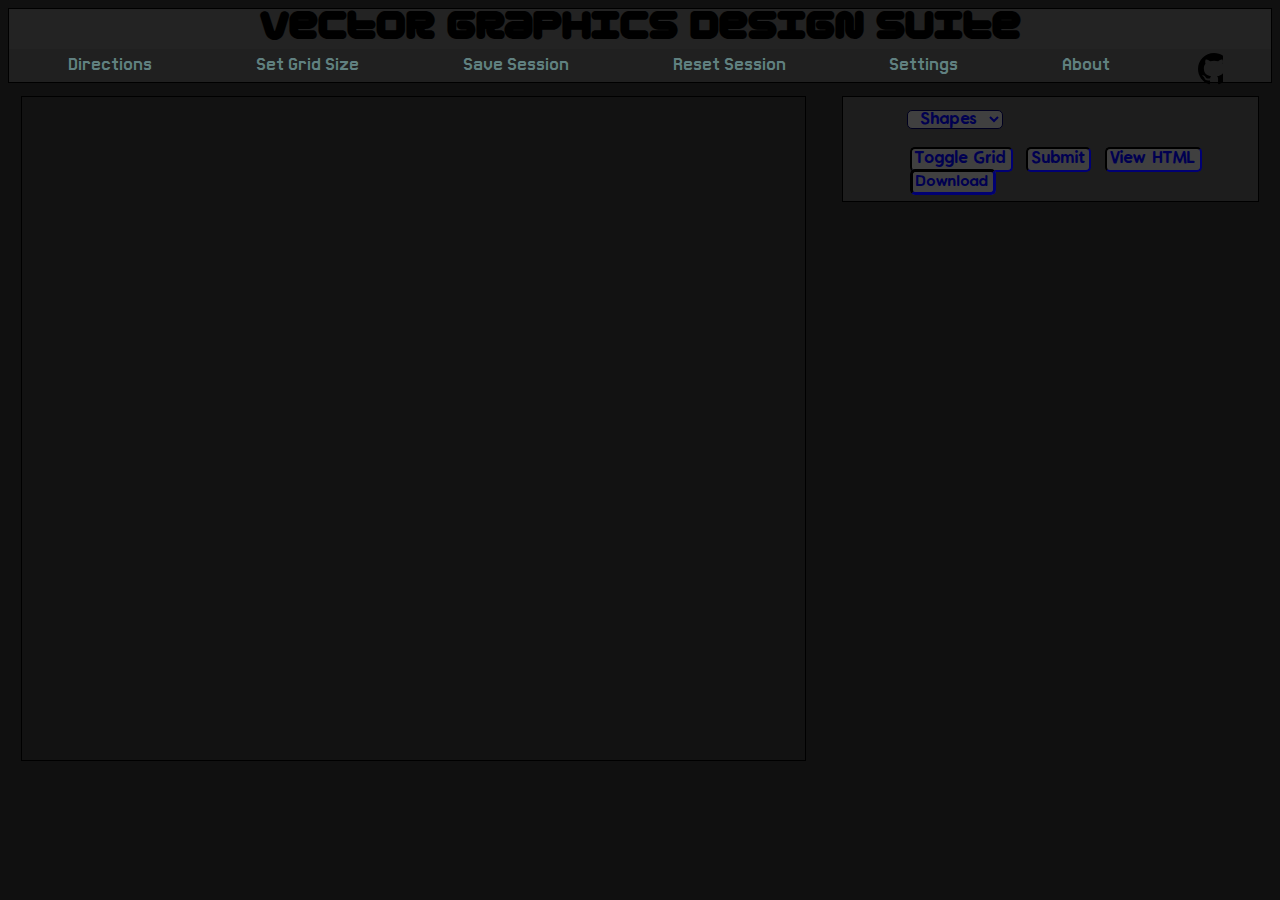
==== index.html @ 9761eb2a "Added Volume Sliders" ====
<html lang="en-US">
	<head>
		<title>Vector Graphics Design Suite</title>
		<meta charset="UTF-8">
		<meta name="viewport" content="width=device-width, initial-scale=1.0">
		<meta name="description" content="A free, online, open source vector graphics design suite that will generate HTML for you! Great for creating scalable logos and background images.">
		<div class="wrapper">
			<h2 class="gota">Vector Graphics Design Suite</h2>
			<div class="menu mario">
				<div class="item" onclick="set()">Directions</div>
				<div class="item" onclick="set2()">Set Grid Size</div>
				<div class="item" onclick="saveSession();">Save Session</div>
				<div class="item" onclick="resetSession();">Reset Session</div>
				<div class="item" onclick="set4()">Settings</div>
				<div class="item" onclick="set3()">About</div>
				<div id="github" class="item" title="Fork this on Github" onclick="github()">
					<a href="https://github.com/dandeto/vector-graphics-maker" rel="noopener" target="blank">
					</a>
				</div>
			</div>
		</div>
	</head>
	<body>
		<p id="directions" class="directions mario">
			Directions:<br>Use the panel on the right to create vector graphics. The Shapes dropdown menu will  allow you to select which
			shape you want to create. The graphic will be created to your specifications. Hit submit to 
			create your shape. If you wish to change any attribute, change the value 
			in the input field and right click the shape. You may move the graphic by clicking and dragging it. 
			You can save your session online, or download the graphic to your computer.<br>
		  	<input class="btn" type="button" value="exit" onclick="set()">
		</p>

		<p id="change" class="mario">
			Resize Grid in Pixles:<br>
		  	<input class="in resize" type="text" placeholder="width"/>
		  	<input class="in resize" type="text" placeholder="height"/>
		  	<br>
		  	<input class="btn" type="button" value="Submit" onclick="resize()">
		  	<input class="btn" type="button" value="Exit" onclick="set2()">
		</p>

		<p id="about" class="directions mario">
		  	About:<br> Programmed in JavaScript, CSS, and HTML5 thanks to the &lt;svg&gt; tag.<br>
		  	Mozilla Developer Network was a huge help!<br><br>
		  	Fonts- Mariomaker, Lato, Gota, VanillaExtract.<br>Sound Effects- <a href="https://www.jewelbeat.com/" rel="noopener" target="blank">Royalty free production music by JewelBeat</a><br>
		  	My Github- <a href="https://github.com/dandeto" rel="noopener" target="blank">dandeto</a><br>
		  	Questions? Concerns? Feedback? Mail the admin (me) <a href="mailto:admin@vectorgraphics.online" target="_top">here</a>.<br>
		  	<input class="btn" type="button" value="Exit" onclick="set3()">
		</p>

		<p id="settings" class="directions mario">
			Settings:<br><br>
			<span class="mario">Music Volume: </span>
			<input id="slider1" class="slider" onmousemove="volumeM()" type="range" min="0" max="1" step=".05" />
			<br>
			<span class="mario">Sound Effects Volume: </span>
			<input id="slider2" class="slider" onmousemove="volumeS()" type="range" min="0" max="1" step=".05" />
			<input class="btn" type="button" value="Exit" onclick="set4()">
		</p>

		<p id="html" class="directions mario">
			Code:<br>
			<input class="btn" type="button" value="Exit" onclick="set5()">
		</p>
		<div oncontextmenu="return false;" id="svgContainer" class="svgContainer">
			<svg class="svg" id="svg" version="1.1" xmlns="http://www.w3.org/2000/svg" width = "1000" height="650">
				<script id="script" type="text/ecmascript"><![CDATA[
					//open source code from petercollingridge.co.uk
				    var selectedElement = 0;
				    var currentX = 0;
				    var currentY = 0;
				    var currentMatrix = 0;

				    function selectElement(evt) {
				      selectedElement = evt.target;
				      currentX = evt.clientX;
				      currentY = evt.clientY;
				      currentMatrix = selectedElement.getAttributeNS(null, "transform").slice(7,-1).split(' ');

				      for(var i=0; i<currentMatrix.length; i++) {
				        currentMatrix[i] = parseFloat(currentMatrix[i]);
				      }

				      selectedElement.setAttributeNS(null, "onmousemove", "moveElement(evt)");
				      selectedElement.setAttributeNS(null, "onmouseout", "deselectElement(evt)");
				      selectedElement.setAttributeNS(null, "onmouseup", "deselectElement(evt)");
				    }

				    function moveElement(evt) {
				      var dx = evt.clientX - currentX;
				      var dy = evt.clientY - currentY;
				      currentMatrix[4] += dx;
				      currentMatrix[5] += dy;

				      selectedElement.setAttributeNS(null, "transform", "matrix(" + currentMatrix.join(' ') + ")");
				      currentX = evt.clientX;
				      currentY = evt.clientY;
				    }

				    function deselectElement(evt) {
				      if(selectedElement != 0){
				          selectedElement.removeAttributeNS(null, "onmousemove");
				          selectedElement.removeAttributeNS(null, "onmouseout");
				          selectedElement.removeAttributeNS(null, "onmouseup");
				          selectedElement = 0;
				          }
				        }

				    ]]>
		    	</script>
			</svg>
		</div>
		<div class="user">
			<select id="shapes">
				<option>Shapes</option>
				<option>circle</option>
				<option>rectangle</option>
				<option>ellipse</option>
				<option>line</option>
				<option>text</option>
				<option>polygon</option>
			</select>
			<br>
			<div class="inputs" onclick="playclicksound();">
				<input class="hide in" id="txt1" type="text" title=" Hexadecimal colors are supported" placeholder="color"/><!--[0]-->
				<input class="hide in" id="txt3" type="text" placeholder="x value"/><!--[1]-->
				<input class="hide in" id="txt4" type="text" placeholder="y value"/><!--[2]-->
				<input class="hide in" id="txt5" type="text" placeholder="stroke color"/><!--[3]-->
				<input class="hide in" id="txt6" type="text" placeholder="stroke width"/><!--[4]-->
				<input class="hide in" id="txt7" type="text" placeholder="width"/><!--[5]-->
				<input class="hide in" id="txt8" type="text" placeholder="height"/><!--[6]-->
				<input class="hide in" id="txt2" type="text" placeholder="radius length X"/><!--[7] - used to be [1]-->
				<input class="hide in" id="txt9" type="text" placeholder="radius length Y"/><!--[8]-->
				<input class="hide btn" type="button" value="Set Point #" onclick="setPoints()"/><!--[9]-->
				<input class="hide in" id="txt10" type="text" placeholder="text"/><!--[10]-->
				<div id="container">
				</div>
			</div>
			<input class="btn" type="button" value="Toggle Grid" onclick="toggleBG()"/>
			<input class="btn" type="button" value="Submit" onclick="create()"/>
			<input class="btn" type="button" value="View HTML" onclick="set5()"/>
			<a href="" class="btn" id="link" download="svg.svg">Download</a>
		</div>
		<audio class="audio" id="audio1" loop="true" autoplay="true">
			<source src="audio/suite.mp3" type="audio/mpeg">
		</audio>
		<audio class="sfx" id="audio2">
			<source src="audio/save.mp3" type="audio/mpeg">
		</audio>
		<audio class="sfx" id="audio3">
			<source src="audio/reset.mp3" type="audio/mpeg">
		</audio>
		<audio class="sfx" id="audio4">
			<source src="audio/click.mp3" type="audio/mpeg">
		</audio>
		<audio class="sfx" id="audio5">
			<source src="audio/click2.mp3" type="audio/mpeg">
		</audio>
		<audio class="sfx" id="audio6">
			<source src="audio/click3.mp3" type="audio/mpeg">
		</audio>
		<audio class="sfx" id="audio7">
			<source src="audio/select.mp3" type="audio/mpeg">
		</audio>
		<audio class="sfx" id="audio8">
			<source src="audio/select2.mp3" type="audio/mpeg">
		</audio>
		<audio class="sfx" id="audio9">
			<source src="audio/edit.mp3" type="audio/mpeg">
		</audio>
		<link rel="stylesheet" type="text/css" href="css/index.css">
		<link rel="stylesheet" type="text/css" href="css/suite.css">
		<script type="text/javascript" src="js/index.js"></script><!--load content before download script-->
		<script type="text/javascript" src="js/suite.js"></script>
		<script type="text/javascript" src="js/download.js"></script>
	</body>
</html>
---- css/index.css ----
/*Functionality*/
.hide{
	display: none;
}

circle, rect, text, ellipse, line, polygon {
    cursor: move;
}
---- css/suite.css ----
/*Finesse*/
.wrapper {
	background-color: #232323;
	border:1px solid black;
}

h2 {
	text-align: center;
	margin: 0%;
	padding: 0%;
}

.menu {
	background-color: #202020;
	color: #608080;
	text-align: center;
	padding:.6%;
}

.item {
	display: inline;
	margin-left: 3%;
	margin-right: 3%;
	padding: 1%;
	cursor:pointer;
}

#github {
	background-image: url(../img/github.svg);
	background-repeat: no-repeat;
	padding-top: .26%;
}

body {
	background-color: #101010;
}

@font-face {
    font-family: gota;
    src: url(../font/Gota.otf);
}

.gota {
    font-family: gota;
    font-size: 250%;
}

@font-face {
    font-family: mario;
    src: url(../font/Mario.ttf);
}

.mario {
    font-family: mario;
}

@font-face {
    font-family: vanilla;
    src: url(../font/VanillaExtractRegular.ttf);
}

.vanilla {
    font-family: vanilla;
}

.directions {
	display: none;
	float: left;
	margin: 3%;
	padding: 3%;
	background-color: #70707A;
	font-size: 130%;
	max-width: 50%;
	border:1px solid black;
}

.slider {
	cursor: pointer;
	-webkit-appearance:none;
	background-color: #80807A;
	border-radius: 10px;
	border:1px solid #101050;
}

.resize{
	display: inline;
}

#change {
	display: none;
	float: left;
	margin: 5%;
	padding: 5%;
	background-color: #70707A;
	font-size: 130%;
}

svg {
	float:left;
	margin-top:1%;
	margin-left:1%;
	border: 1px solid black;
	background-color: #121212;
	width: 62%;
	height: 75%;
}

select {
  background-color: #404040;
	color: #000050;
	border-color: #00001F;
	padding:.2%;
	margin: .2%;
	border-radius: 5px;
	text-align: center;
	font-family: inherit;
}

select:focus{
    outline: none;
}

select:hover, .btn:hover {
	background-color: #4B4B4B;
	color: #000065;
	border-color: #000047;
}

select:active, .btn:active {
	background-color: #4C4C4C;
	color: #101060;
	border-color: #101057;
}

.user {
	background-color: #1D1D1D;
	margin:1%;
	padding:1%;
	margin-left: 66%;
	padding-left:5%;
	font-family: vanilla;
	border:1px solid black;
}

.inputs {
	background-color: #1D1D1D;
	padding:1%;
	margin: 1%;
	margin-left: 0%;
}

input {
	font-family: inherit;
}

input:focus{
    outline: none;
}

.in {
	background-color: #505050;
	color: #000000;
	border-style: inset;
	border-color: #000000;
	border-width: .05%;
	text-align: center;
	padding: .2%;
	margin: 1%;
	border-radius: 3px;
}

.in:hover {
	background-color: #5B5B5B;
	color: #AAAAAA;
}

.in:active {
	background-color: #5C5C5C;
	color: #FFFFFF;
}

.btn {
	background-color: #404040;
	color: #000050;
	border-style: inset;
	border-color: #00001F;
	border-radius: 5px;
	padding: 1%;
	padding-left: 1%;
	padding-right: 1%;
	margin: 1%;
}

a {
	text-decoration: none;
	font-family: inherit;
	font-size: 100%;
}

a:link {
    color: #153080;
}

a:visited {
    color: 802080;
}

a:hover {
    color: hotpink;
}

a:active {
    color: blue;
}

#link {
	text-decoration: none;
	font-family: inherit;
	font-size: 78%;
}

#link:visited {
    color: #000050;
}

audio {
	display: none;
}
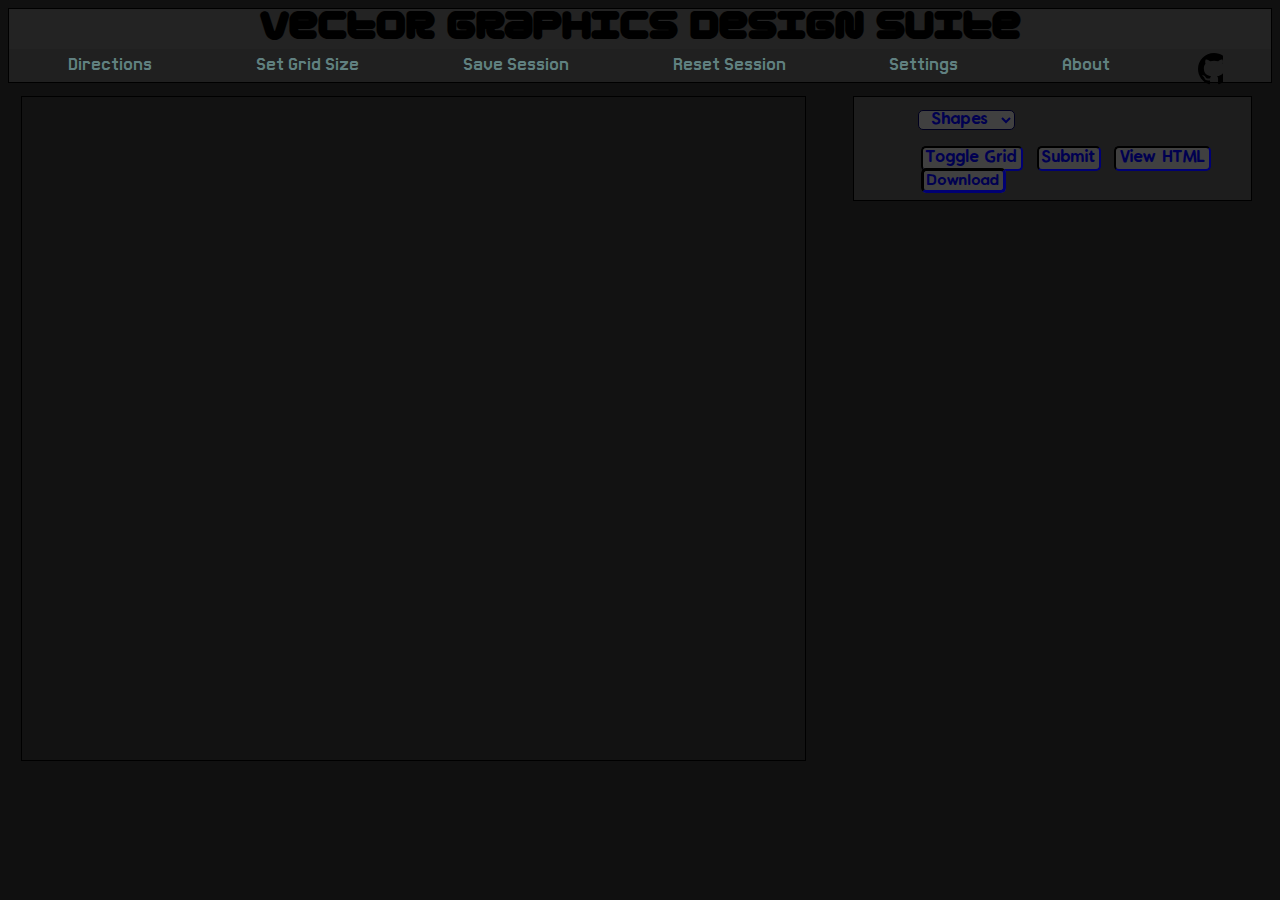
==== commit f0315acb: "The Shapes Creator menu looks much better" ====
--- a/index.html
+++ b/index.html
@@ -4,6 +4,10 @@
 		<meta charset="UTF-8">
 		<meta name="viewport" content="width=device-width, initial-scale=1.0">
 		<meta name="description" content="A free, online, open source vector graphics design suite that will generate HTML for you! Great for creating scalable logos and background images.">
+		<link rel="shortcut icon" href="favicon.ico" type="image/x-icon">
+		<link rel="stylesheet" type="text/css" href="css/index.css">
+		<link rel="stylesheet" type="text/css" href="css/suite.css">
+		<link rel="stylesheet" type="text/css" href="css/contextMenu.css">
 		<div class="wrapper">
 			<h2 class="gota">Vector Graphics Design Suite</h2>
 			<div class="menu mario">
@@ -24,9 +28,12 @@
 		<p id="directions" class="directions mario">
 			Directions:<br>Use the panel on the right to create vector graphics. The Shapes dropdown menu will  allow you to select which
 			shape you want to create. The graphic will be created to your specifications. Hit submit to 
-			create your shape. If you wish to change any attribute, change the value 
-			in the input field and right click the shape. You may move the graphic by clicking and dragging it. 
-			You can save your session online, or download the graphic to your computer.<br>
+			create your shape. Right click any shape you have created to open a menu that lets you manipulate it. 
+			If you wish to change any attribute, change the value 
+			in the input field and right click the shape. Then click &#x22;Edit&#x22;. You may move the graphic by left-clicking and dragging it. 
+			You can save your session online, or download the graphic to your computer. If you would like to use hexidecimal colors, 
+			you may right-click the "color" input field to open a hex color-picker. You must have your pop-up blocker disabled to see it because it will open
+			up in a new window.<br>
 		  	<input class="btn" type="button" value="exit" onclick="set()">
 		</p>
 
@@ -63,7 +70,7 @@
 			<input class="btn" type="button" value="Exit" onclick="set5()">
 		</p>
 		<div oncontextmenu="return false;" id="svgContainer" class="svgContainer">
-			<svg class="svg" id="svg" version="1.1" xmlns="http://www.w3.org/2000/svg" width = "1000" height="650">
+			<svg class="svg" id="svg" version="1.1" xmlns="http://www.w3.org/2000/svg" width="62%" height="75%">
 				<script id="script" type="text/ecmascript"><![CDATA[
 					//open source code from petercollingridge.co.uk
 				    var selectedElement = 0;
@@ -122,25 +129,31 @@
 			</select>
 			<br>
 			<div class="inputs" onclick="playclicksound();">
-				<input class="hide in" id="txt1" type="text" title=" Hexadecimal colors are supported" placeholder="color"/><!--[0]-->
+				<input class="hide in" id="txt1" type="text" title=" Hexadecimal colors are supported. Right click to open the color picker." placeholder="color" oncontextmenu="openNew()"/><!--[0]-->
 				<input class="hide in" id="txt3" type="text" placeholder="x value"/><!--[1]-->
 				<input class="hide in" id="txt4" type="text" placeholder="y value"/><!--[2]-->
 				<input class="hide in" id="txt5" type="text" placeholder="stroke color"/><!--[3]-->
 				<input class="hide in" id="txt6" type="text" placeholder="stroke width"/><!--[4]-->
 				<input class="hide in" id="txt7" type="text" placeholder="width"/><!--[5]-->
 				<input class="hide in" id="txt8" type="text" placeholder="height"/><!--[6]-->
-				<input class="hide in" id="txt2" type="text" placeholder="radius length X"/><!--[7] - used to be [1]-->
+				<input class="hide in" id="txt2" type="text" placeholder="radius length X"/><!--[7]-->
 				<input class="hide in" id="txt9" type="text" placeholder="radius length Y"/><!--[8]-->
 				<input class="hide btn" type="button" value="Set Point #" onclick="setPoints()"/><!--[9]-->
 				<input class="hide in" id="txt10" type="text" placeholder="text"/><!--[10]-->
 				<div id="container">
 				</div>
 			</div>
-			<input class="btn" type="button" value="Toggle Grid" onclick="toggleBG()"/>
-			<input class="btn" type="button" value="Submit" onclick="create()"/>
-			<input class="btn" type="button" value="View HTML" onclick="set5()"/>
-			<a href="" class="btn" id="link" download="svg.svg">Download</a>
+				<input class="btn" type="button" value="Toggle Grid" onclick="toggleBG()"/>
+				<input class="btn" type="button" value="Submit" onclick="create()"/>
+				<input class="btn" type="button" value="View HTML" onclick="set5()"/>
+				<a class="btn" id="link" download="svg.svg">Download</a>
 		</div>
+		<nav id="context-menu" class="vanilla">
+			<div class="menu-item">Edit</div>
+			<div class="menu-item">Move to top</div>
+			<div class="menu-item">Delete</div>
+		</nav>
+
 		<audio class="audio" id="audio1" loop="true" autoplay="true">
 			<source src="audio/suite.mp3" type="audio/mpeg">
 		</audio>
@@ -168,10 +181,10 @@
 		<audio class="sfx" id="audio9">
 			<source src="audio/edit.mp3" type="audio/mpeg">
 		</audio>
-		<link rel="stylesheet" type="text/css" href="css/index.css">
-		<link rel="stylesheet" type="text/css" href="css/suite.css">
+
 		<script type="text/javascript" src="js/index.js"></script><!--load content before download script-->
 		<script type="text/javascript" src="js/suite.js"></script>
 		<script type="text/javascript" src="js/download.js"></script>
+		<script type="text/javascript" src="js/contextMenu.js"></script>
 	</body>
 </html>
--- a/css/suite.css
+++ b/css/suite.css
@@ -101,8 +101,6 @@
 	margin-left:1%;
 	border: 1px solid black;
 	background-color: #121212;
-	width: 62%;
-	height: 75%;
 }
 
 select {
@@ -133,6 +131,7 @@
 }
 
 .user {
+	position: fixed;
 	background-color: #1D1D1D;
 	margin:1%;
 	padding:1%;
@@ -140,6 +139,7 @@
 	padding-left:5%;
 	font-family: vanilla;
 	border:1px solid black;
+	width:25%;
 }
 
 .inputs {
@@ -180,6 +180,7 @@
 }
 
 .btn {
+	cursor: pointer;
 	background-color: #404040;
 	color: #000050;
 	border-style: inset;
@@ -221,6 +222,7 @@
 
 #link:visited {
     color: #000050;
+	  cursor: pointer;
 }
 
 audio {
--- a/css/contextMenu.css
+++ b/css/contextMenu.css
@@ -0,0 +1,22 @@
+#context-menu {
+	display: none;
+	position: absolute;
+	background-color: #808080;
+	font-size: 115%;
+	border: 1px solid black;
+	box-shadow:2px 2px 2px black;
+	cursor: pointer;
+}
+
+.menu-item {
+	padding: 8%;
+	background-color: #808080;
+}
+
+.menu-item:hover {
+	background-color: #A0A0A0;
+}
+
+.menu-item:active {
+	background-color: #909090;
+}
